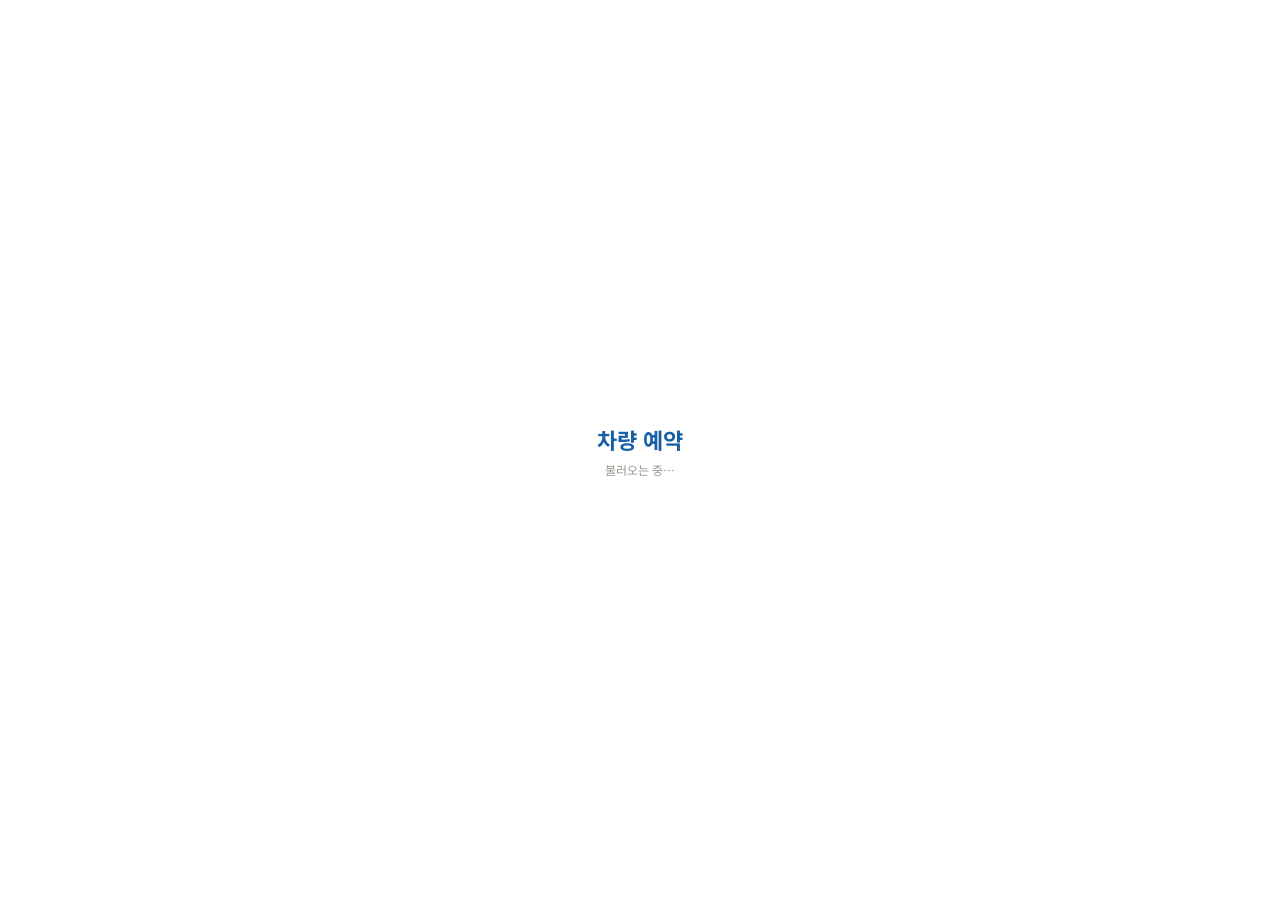
==== car/index.html @ f29a1801 "Update index.html" ====
<!DOCTYPE html>
<html lang="ko">
<head>
<meta charset="UTF-8">
<meta name="viewport" content="width=device-width, initial-scale=1.0, viewport-fit=cover">
<title>차량 예약</title>
<link rel="icon" href="../icon.svg">
<link rel="manifest" href="manifest.json">
<meta name="theme-color" content="#185FA5">
<meta name="mobile-web-app-capable" content="yes">
<meta name="apple-mobile-web-app-capable" content="yes">
<meta name="apple-mobile-web-app-status-bar-style" content="default">
<meta name="apple-mobile-web-app-title" content="차량예약">
<link rel="preconnect" href="https://fonts.googleapis.com">
<link href="https://fonts.googleapis.com/css2?family=Noto+Sans+KR:wght@400;500;600;700&display=swap" rel="stylesheet">
<style>
*,*::before,*::after{box-sizing:border-box;margin:0;padding:0;}
html{-webkit-text-size-adjust:100%;}
body{font-family:'Noto Sans KR',sans-serif;background:#F4F3EF;color:#1a1a18;font-size:14px;min-height:100vh;}
button{font-family:inherit;font-size:inherit;color:inherit;background:none;border:none;cursor:pointer;text-align:left;}
input{font-family:inherit;font-size:15px;}
#app{max-width:560px;margin:0 auto;}

/* 상단 */
.top{position:sticky;top:0;z-index:20;display:flex;align-items:center;gap:6px;padding:12px 14px;padding-top:calc(12px + env(safe-area-inset-top));background:rgba(244,243,239,.94);backdrop-filter:blur(8px);-webkit-backdrop-filter:blur(8px);border-bottom:.5px solid #E2E0DA;}
.back{font-size:13px;color:#185FA5;text-decoration:none;padding:6px 4px;white-space:nowrap;}
.ttl{flex:1;min-width:0;}
.ttl.c{text-align:center;}
.t1{font-size:16px;font-weight:700;}
.t2{font-size:11px;color:#8A877F;margin-top:1px;white-space:nowrap;overflow:hidden;text-overflow:ellipsis;}
.icon{width:38px;height:38px;border-radius:10px;display:flex;align-items:center;justify-content:center;color:#55524B;}
.icon:active{background:#E8E6E0;}

.pad{padding:14px 14px 0;}
.sec{display:flex;align-items:center;justify-content:space-between;gap:8px;font-size:13px;font-weight:600;color:#3D3B36;margin:4px 2px 8px;}
.sec span{font-weight:400;font-size:11px;color:#8A877F;}
.sec.sp{margin-top:20px;}
.card{background:#fff;border-radius:14px;border:.5px solid #E2E0DA;overflow:hidden;}

/* 현재 상태 */
.stats{display:grid;grid-template-columns:1fr 1fr;gap:10px;}
.stat{display:flex;flex-direction:column;gap:3px;background:#fff;border:.5px solid #E2E0DA;border-radius:14px;padding:13px 13px 12px;min-height:110px;}
.stat .row{display:flex;align-items:center;gap:6px;font-size:13px;}
.dot{display:inline-block;width:9px;height:9px;border-radius:50%;flex-shrink:0;}
.dot.lg{width:12px;height:12px;}
.plate{font-size:11px;color:#8A877F;}
.state{font-size:16px;font-weight:700;margin-top:auto;}
.stat.free .state{color:#3B6D11;}
.stat.busy .state{color:#A32D2D;}
.stat.busy{background:#FDF6F5;}
.sub{font-size:11px;color:#6E6B64;line-height:1.4;}
.stat:active{transform:scale(.98);}
.notice{margin-top:10px;font-size:12px;color:#55524B;background:#ECEAE4;border-radius:10px;padding:9px 12px;line-height:1.5;}

/* 주간 타임라인 */
.wk{display:flex;align-items:center;gap:4px;font-size:13px;font-weight:600;color:#3D3B36 !important;}
.nav{width:30px;height:30px;border-radius:8px;font-size:18px;line-height:1;display:inline-flex;align-items:center;justify-content:center;color:#55524B;}
.nav:active{background:#E8E6E0;}
.legend{display:flex;align-items:center;gap:4px;font-size:11px;color:#6E6B64 !important;font-weight:400;}
.legend i{display:inline-block;width:10px;height:10px;border-radius:3px;margin-left:6px;}
.legend i.hatch{background:repeating-linear-gradient(135deg,#9A968E 0 3px,#D9D6CF 3px 6px);}
.legend.m{flex-wrap:wrap;margin:8px 2px 0;}
.legend.m span{width:100%;margin-top:3px;color:#9A968E;font-size:10px;}
.tl{padding:2px 0 0;}
.tl-axis{display:grid;grid-template-columns:44px 1fr;padding:6px 12px 4px 0;}
.tl-axis>div{position:relative;height:14px;}
.tl-axis>div span{position:absolute;transform:translateX(-50%);font-size:10px;color:#9A968E;white-space:nowrap;}
.tl-row{display:grid;grid-template-columns:44px 1fr;align-items:stretch;padding:0 12px 0 0;border-top:.5px solid #F0EEE9;cursor:pointer;}
.tl-row.today{background:#F3F8FD;box-shadow:inset 3px 0 0 #185FA5;}
.tl-day{display:flex;align-items:center;justify-content:center;gap:3px;font-size:12px;color:#3D3B36;}
.tl-day b{font-weight:500;color:#8A877F;font-size:11px;}
.tl-day.red,.tl-day.red b{color:#B54040;}
.tl-row.today .tl-day span{color:#185FA5;font-weight:700;}
.tl-track{position:relative;height:46px;}
.tl-line{position:absolute;top:0;bottom:0;width:0;border-left:1px dashed #E8E6E0;pointer-events:none;}
.bar{position:absolute;height:16px;border-radius:5px;color:#fff;font-size:10px;font-weight:600;padding:0 5px;overflow:hidden;white-space:nowrap;text-overflow:ellipsis;line-height:16px;text-align:left;}
.bar.maint{background:repeating-linear-gradient(135deg,#9A968E 0 3px,#B9B5AD 3px 6px);}
.bar.mine{box-shadow:inset 0 0 0 1.5px rgba(255,255,255,.9);}

/* 내 예약 */
.mine-row{display:flex;align-items:center;gap:12px;width:100%;padding:11px 14px;border-top:.5px solid #F0EEE9;}
.mine-row:first-child{border-top:none;}
.md{display:flex;flex-direction:column;align-items:center;width:30px;line-height:1.15;}
.md small{font-size:10px;color:#8A877F;}
.md b{font-size:18px;}
.mt{flex:1;display:flex;flex-direction:column;min-width:0;}
.mt b{font-size:13px;}
.mt small{font-size:11px;color:#6E6B64;white-space:nowrap;overflow:hidden;text-overflow:ellipsis;}
.chev{color:#BDBAB2;font-size:18px;}

.fab{position:fixed;right:max(16px,calc(50% - 264px));bottom:calc(18px + env(safe-area-inset-bottom));z-index:30;display:flex;align-items:center;gap:6px;background:#185FA5;color:#fff;font-weight:600;font-size:15px;padding:14px 20px;border-radius:99px;box-shadow:0 6px 18px rgba(24,95,165,.35);}
.fab:active{transform:scale(.97);}

/* 월간 */
.mhead{display:flex;align-items:center;justify-content:center;gap:14px;margin-bottom:8px;font-size:15px;}
.mgrid{display:grid;grid-template-columns:repeat(7,1fr);gap:3px;}
.mgrid.dow span{text-align:center;font-size:11px;color:#8A877F;padding:4px 0;}
.mgrid .red{color:#B54040;}
.mcell{background:#fff;border-radius:9px;border:.5px solid #E8E6E0;min-height:54px;padding:5px 4px 6px;display:flex;flex-direction:column;gap:3px;}
.mcell.past{opacity:.55;}
.mcell.today{border-color:#185FA5;}
.mcell.sel{background:#E6F1FB;border-color:#185FA5;box-shadow:0 0 0 1px #185FA5 inset;}
.mn{font-size:12px;font-weight:500;margin-bottom:auto;padding-left:2px;}
.mcell.today .mn{color:#185FA5;font-weight:700;}
.mb{display:block;height:5px;border-radius:3px;}
.drow{display:flex;align-items:center;gap:10px;width:100%;padding:11px 14px;border-top:.5px solid #F0EEE9;}
.drow:first-child{border-top:none;}
.drow>i{width:4px;align-self:stretch;border-radius:2px;flex-shrink:0;}
.drow>span{flex:1;display:flex;flex-direction:column;min-width:0;}
.drow b{font-size:13px;}
.drow b.ok{color:#3B6D11;font-weight:500;}
.drow small{font-size:11px;color:#6E6B64;}
.mini{font-size:12px;font-weight:600;color:#185FA5;background:#E6F1FB;padding:6px 12px;border-radius:99px;}

/* 상세 창 */
.ov{display:none;position:fixed;inset:0;z-index:50;background:rgba(20,20,18,.38);align-items:flex-end;justify-content:center;}
.ov.on{display:flex;}
.sheet{width:100%;max-width:560px;background:#fff;border-radius:18px 18px 0 0;padding:8px 18px calc(20px + env(safe-area-inset-bottom));animation:up .22s ease;}
@keyframes up{from{transform:translateY(40px);opacity:.4}to{transform:none;opacity:1}}
.grip{width:38px;height:4px;border-radius:2px;background:#DDDAD3;margin:0 auto 12px;}
.sh-h{display:flex;align-items:center;gap:8px;font-size:16px;margin-bottom:12px;}
.tag{font-size:11px;font-weight:600;background:#ECEAE4;color:#55524B;padding:2px 8px;border-radius:99px;}
.x{margin-left:auto;width:34px;height:34px;border-radius:50%;display:flex;align-items:center;justify-content:center;background:#F2F1ED;}
dl{display:grid;grid-template-columns:64px 1fr;gap:9px 10px;font-size:14px;margin-bottom:16px;}
dt{color:#8A877F;font-size:12px;padding-top:2px;}
dd{line-height:1.45;word-break:keep-all;}
.warn{font-size:12px;color:#8A4B08;background:#FBEBD6;border-radius:9px;padding:8px 11px;margin-bottom:10px;}
.btns{display:grid;grid-template-columns:1fr 1fr;gap:8px;}
.b{display:flex;align-items:center;justify-content:center;gap:6px;padding:14px;border-radius:12px;font-weight:600;font-size:15px;text-decoration:none;text-align:center;}
.b.ghost{background:#F2F1ED;color:#1a1a18;}
.b.danger{background:#FCEBEB;color:#A32D2D;}
.b.call{background:#EAF3DE;color:#3B6D11;width:100%;flex-wrap:wrap;}
.b.call small{font-weight:400;font-size:12px;opacity:.8;}
.b.primary{background:#185FA5;color:#fff;width:100%;}
.b.primary:disabled{background:#B9C8D8;cursor:default;}
.hint{font-size:11px;color:#9A968E;margin-top:8px;text-align:center;line-height:1.5;}

/* 예약 입력 */
.full{display:none;position:fixed;inset:0;z-index:40;background:#F4F3EF;overflow-y:auto;-webkit-overflow-scrolling:touch;}
.full.on{display:block;}
.full>.top,.full>main,.full>.foot{max-width:560px;margin-left:auto;margin-right:auto;}
.form .lbl{display:block;font-size:12px;font-weight:600;color:#55524B;margin:18px 2px 7px;}
.form .lbl span{font-weight:400;color:#9A968E;margin-left:4px;}
.form .daterow+.lbl{margin-top:6px;font-weight:400;color:#185FA5;}
.form input[type=text],.form input[type=date],.form input[type=time]{width:100%;padding:12px;border:.5px solid #D4D1CA;border-radius:11px;background:#fff;color:#1a1a18;min-height:46px;}
.form input:focus{outline:2px solid #185FA5;outline-offset:-1px;}
.daterow{display:flex;gap:6px;align-items:center;}
.daterow input{flex:1;min-width:0;}
.chip{padding:9px 13px;border-radius:99px;background:#fff;border:.5px solid #D4D1CA;font-size:13px;white-space:nowrap;}
.chip.on{background:#185FA5;border-color:#185FA5;color:#fff;font-weight:600;}
.slots{display:grid;grid-template-columns:repeat(3,1fr);gap:8px;}
.slot{display:flex;flex-direction:column;align-items:center;gap:1px;padding:11px 4px;background:#fff;border:.5px solid #D4D1CA;border-radius:12px;}
.slot b{font-size:15px;}
.slot small{font-size:11px;color:#8A877F;}
.slot.on{border-color:#185FA5;background:#E6F1FB;box-shadow:0 0 0 1px #185FA5 inset;}
.slot.on small{color:#185FA5;}
.times{display:flex;align-items:flex-end;gap:8px;margin-top:10px;}
.times label{flex:1;display:flex;flex-direction:column;gap:4px;font-size:11px;color:#8A877F;}
.times>span{padding-bottom:13px;color:#9A968E;}
.err{font-size:12px;color:#A32D2D;margin:8px 2px 0;}
.carpick{display:flex;align-items:center;gap:11px;width:100%;padding:13px 14px;background:#fff;border:.5px solid #D4D1CA;border-radius:13px;margin-bottom:8px;}
.carpick.on{border-color:#185FA5;box-shadow:0 0 0 1px #185FA5 inset;background:#F3F8FD;}
.carpick.no{background:#F2F1ED;cursor:not-allowed;}
.carpick.no b{color:#9A968E;}
.cp{flex:1;display:flex;flex-direction:column;min-width:0;}
.cp b{font-size:14px;}
.cp small{font-size:11px;color:#3B6D11;}
.cp small.bad{color:#A32D2D;}
.tagr{font-size:11px;font-weight:600;color:#185FA5;white-space:nowrap;}
.carpick.no .tagr{color:#9A968E;}
.chips{display:flex;flex-wrap:wrap;gap:6px;margin-bottom:8px;}
.adm{margin-top:22px;border:1px dashed #C9C5BC;border-radius:13px;padding:12px 14px;background:#FAF9F6;}
.admt{font-size:10px;font-weight:600;color:#8A877F;letter-spacing:.02em;margin-bottom:6px;}
.chk{display:flex;align-items:center;gap:8px;font-size:14px;font-weight:500;}
.chk input{width:20px;height:20px;accent-color:#185FA5;}
.adm .hint{text-align:left;}
.foot{position:fixed;left:0;right:0;bottom:0;z-index:41;background:#fff;border-top:.5px solid #E2E0DA;padding:10px 14px calc(12px + env(safe-area-inset-bottom));}
.sum{font-size:12px;color:#55524B;text-align:center;margin-bottom:8px;min-height:16px;line-height:1.4;}

/* 단계형 입력 (운영지원 등록과 같은 흐름) */
.step{animation:stepIn .25s ease;}
@keyframes stepIn{from{opacity:0;transform:translateY(6px)}to{opacity:1;transform:none}}
.two{display:grid;grid-template-columns:1fr 1fr;gap:10px;}
.two .lbl{display:flex;align-items:center;min-height:22px;white-space:nowrap;}
.lnk{font-size:11px;color:#185FA5;font-weight:500;margin-left:6px;padding:2px 0;}
.lbl-sub{font-size:12px;color:#185FA5;margin:6px 2px 0;}
.form textarea{width:100%;min-height:76px;padding:12px;border:.5px solid #D4D1CA;border-radius:11px;background:#fff;font-family:inherit;font-size:15px;resize:vertical;}
.form .adm.chk{display:flex;align-items:center;gap:8px;margin:4px 0 0;padding:10px 12px;border:1px dashed #C9C5BC;border-radius:11px;background:#FAF9F6;font-size:13px;}
.form .adm.chk small{margin-left:auto;font-size:10px;color:#9A968E;}
.sug-i.direct span{color:#185FA5;}

/* 행선지 추천 */
.dest{position:relative;}
.dest input{padding-right:42px !important;}
.dest-x{position:absolute;right:6px;top:50%;transform:translateY(-50%);width:32px;height:32px;border-radius:50%;display:flex;align-items:center;justify-content:center;color:#8A877F;}
.ss-dropdown{display:none;position:absolute;top:calc(100% + 4px);left:0;right:0;z-index:5;background:#fff;border:.5px solid #ccc;border-radius:10px;max-height:300px;overflow-y:auto;-webkit-overflow-scrolling:touch;box-shadow:0 6px 20px rgba(0,0,0,.12);}
.ss-dropdown.open{display:block;}
.ss-option{display:flex;align-items:center;justify-content:space-between;gap:8px;width:100%;padding:11px 14px;font-size:14px;border-bottom:.5px solid #F2F1ED;}
.ss-option:last-child{border-bottom:none;}
.ss-option:active,.ss-option:hover{background:#F0F0EE;}
.ss-option span{min-width:0;overflow:hidden;text-overflow:ellipsis;white-space:nowrap;}
.ss-option small{font-size:10px;color:#9A968E;flex-shrink:0;}
.ss-option.direct span{color:#185FA5;font-weight:500;}
.ss-none{padding:11px 14px;font-size:13px;color:#aaa;}

/* 토스트 */
#toast{position:fixed;left:50%;top:calc(70px + env(safe-area-inset-top));transform:translate(-50%,-20px);z-index:100;background:#1a1a18;color:#fff;font-size:13px;padding:11px 16px;border-radius:12px;max-width:calc(100% - 32px);width:max-content;line-height:1.45;opacity:0;pointer-events:none;transition:all .25s;}
#toast.on{opacity:1;transform:translate(-50%,0);}

/* 로그인 */
#login{display:none;position:fixed;inset:0;z-index:90;background:#F4F3EF;align-items:center;justify-content:center;padding:20px;}
.lg-box{width:100%;max-width:340px;background:#fff;border-radius:18px;padding:28px 22px;border:.5px solid #E2E0DA;}
.lg-logo{font-size:22px;font-weight:700;color:#185FA5;}
.lg-sub{font-size:12px;color:#8A877F;margin:2px 0 22px;}
.lg-box label{display:block;font-size:12px;color:#55524B;font-weight:500;margin-bottom:5px;}
.lg-box input{width:100%;padding:12px;border:.5px solid #D4D1CA;border-radius:10px;margin-bottom:12px;}
.lg-btn{display:block;width:100%;padding:13px;border-radius:11px;background:#185FA5;color:#fff;font-weight:600;font-size:15px;text-align:center;margin-top:4px;}
.lg-btn.ghost{background:#F2F1ED;color:#1a1a18;margin-top:10px;font-size:13px;padding:10px;}
#lg-hello{font-size:13px;color:#185FA5;margin-bottom:14px;line-height:1.5;}
#lg-err{display:none;font-size:12px;color:#A32D2D;background:#FCEBEB;padding:9px 12px;border-radius:9px;margin-top:12px;line-height:1.5;}

#splash{position:fixed;inset:0;z-index:99;background:#fff;display:flex;flex-direction:column;align-items:center;justify-content:center;gap:6px;}
#splash b{font-size:22px;color:#185FA5;}
#splash span{font-size:12px;color:#9A968E;}
</style>
</head>
<body>

<div id="splash"><b>차량 예약</b><span>불러오는 중…</span></div>

<div id="login">
  <div class="lg-box">
    <div class="lg-logo">차량 예약</div>
    <div class="lg-sub">온정F&amp;B · FS 앱과 같은 번호·비밀번호로 로그인</div>
    <div id="lg-phone-step">
      <label for="lg-phone">휴대폰 번호</label>
      <input type="tel" id="lg-phone" placeholder="01012345678" maxlength="13" inputmode="numeric" onkeydown="if(event.key==='Enter')lgPhone()">
      <button class="lg-btn" onclick="lgPhone()">다음</button>
    </div>
    <div id="lg-pw-step" style="display:none">
      <div id="lg-hello"></div>
      <label for="lg-pw">비밀번호</label>
      <input type="password" id="lg-pw" placeholder="6자 이상" onkeydown="if(event.key==='Enter')lgSubmit()">
      <div id="lg-pw2-wrap" style="display:none">
        <label for="lg-pw2">비밀번호 확인</label>
        <input type="password" id="lg-pw2" placeholder="한 번 더 입력" onkeydown="if(event.key==='Enter')lgSubmit()">
      </div>
      <button class="lg-btn" id="lg-submit" onclick="lgSubmit()">로그인</button>
      <button class="lg-btn ghost" onclick="lgBack()">번호 다시 입력</button>
    </div>
    <div id="lg-err"></div>
  </div>
</div>

<div id="app"></div>
<div id="sheet" class="ov"></div>
<div id="form" class="full"></div>
<div id="toast" role="status" aria-live="polite"></div>

<script type="module" src="./car.js?v=20261012f"></script>
</body>
</html>
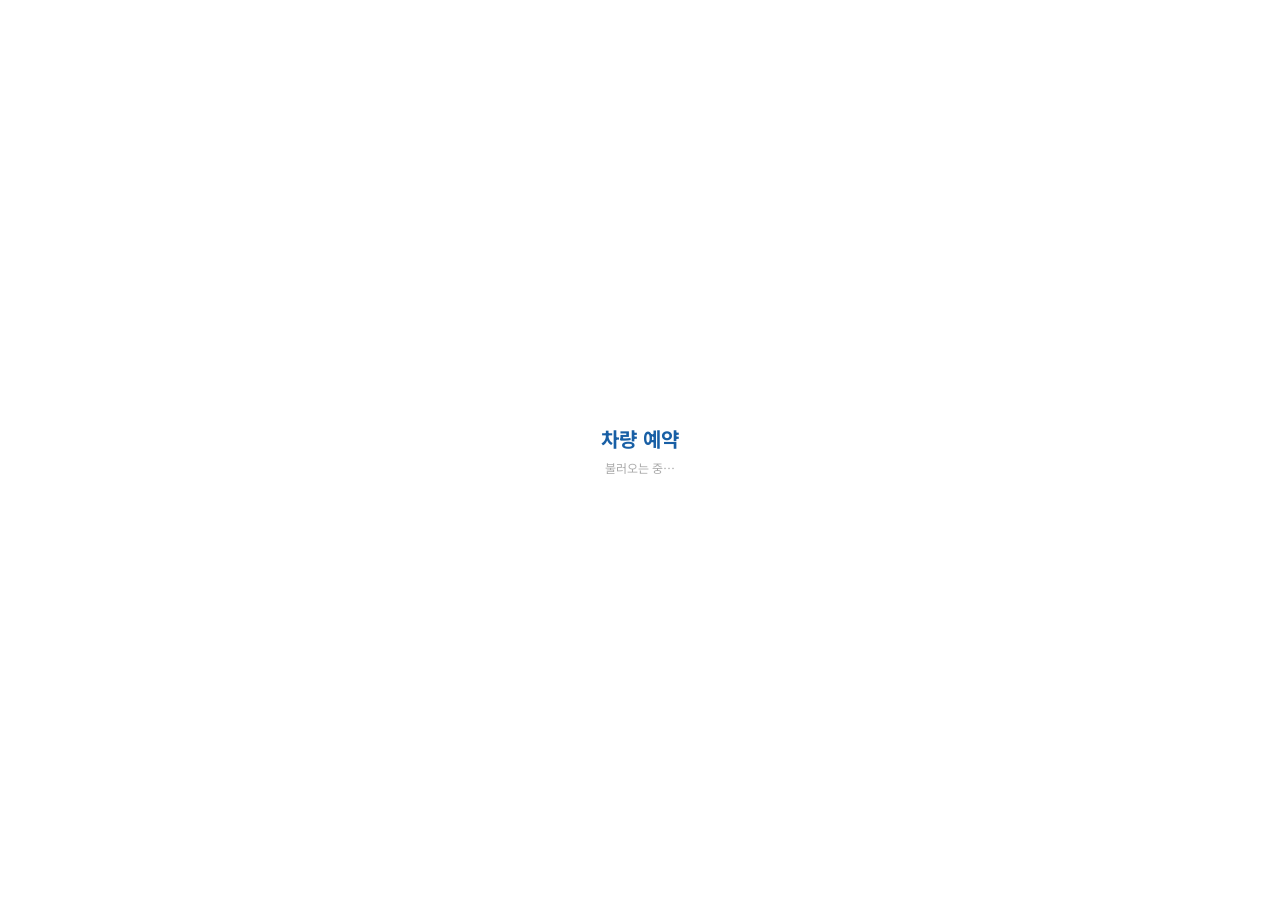
==== commit a7688ba9: "Add files via upload" ====
--- a/car/index.html
+++ b/car/index.html
@@ -13,215 +13,178 @@
 <meta name="apple-mobile-web-app-title" content="차량예약">
 <link rel="preconnect" href="https://fonts.googleapis.com">
 <link href="https://fonts.googleapis.com/css2?family=Noto+Sans+KR:wght@400;500;600;700&display=swap" rel="stylesheet">
+<link rel="stylesheet" href="https://cdn.jsdelivr.net/npm/@tabler/icons-webfont@3.19.0/dist/tabler-icons.min.css">
 <style>
+/* ── FS 사업장 관리 앱과 같은 기본 모양 ── */
+html{overflow-y:scroll;}
 *,*::before,*::after{box-sizing:border-box;margin:0;padding:0;}
-html{-webkit-text-size-adjust:100%;}
-body{font-family:'Noto Sans KR',sans-serif;background:#F4F3EF;color:#1a1a18;font-size:14px;min-height:100vh;}
-button{font-family:inherit;font-size:inherit;color:inherit;background:none;border:none;cursor:pointer;text-align:left;}
-input{font-family:inherit;font-size:15px;}
-#app{max-width:560px;margin:0 auto;}
-
-/* 상단 */
-.top{position:sticky;top:0;z-index:20;display:flex;align-items:center;gap:6px;padding:12px 14px;padding-top:calc(12px + env(safe-area-inset-top));background:rgba(244,243,239,.94);backdrop-filter:blur(8px);-webkit-backdrop-filter:blur(8px);border-bottom:.5px solid #E2E0DA;}
-.back{font-size:13px;color:#185FA5;text-decoration:none;padding:6px 4px;white-space:nowrap;}
-.ttl{flex:1;min-width:0;}
-.ttl.c{text-align:center;}
-.t1{font-size:16px;font-weight:700;}
-.t2{font-size:11px;color:#8A877F;margin-top:1px;white-space:nowrap;overflow:hidden;text-overflow:ellipsis;}
-.icon{width:38px;height:38px;border-radius:10px;display:flex;align-items:center;justify-content:center;color:#55524B;}
-.icon:active{background:#E8E6E0;}
-
-.pad{padding:14px 14px 0;}
-.sec{display:flex;align-items:center;justify-content:space-between;gap:8px;font-size:13px;font-weight:600;color:#3D3B36;margin:4px 2px 8px;}
-.sec span{font-weight:400;font-size:11px;color:#8A877F;}
-.sec.sp{margin-top:20px;}
-.card{background:#fff;border-radius:14px;border:.5px solid #E2E0DA;overflow:hidden;}
-
-/* 현재 상태 */
-.stats{display:grid;grid-template-columns:1fr 1fr;gap:10px;}
-.stat{display:flex;flex-direction:column;gap:3px;background:#fff;border:.5px solid #E2E0DA;border-radius:14px;padding:13px 13px 12px;min-height:110px;}
-.stat .row{display:flex;align-items:center;gap:6px;font-size:13px;}
-.dot{display:inline-block;width:9px;height:9px;border-radius:50%;flex-shrink:0;}
-.dot.lg{width:12px;height:12px;}
-.plate{font-size:11px;color:#8A877F;}
-.state{font-size:16px;font-weight:700;margin-top:auto;}
-.stat.free .state{color:#3B6D11;}
-.stat.busy .state{color:#A32D2D;}
-.stat.busy{background:#FDF6F5;}
-.sub{font-size:11px;color:#6E6B64;line-height:1.4;}
-.stat:active{transform:scale(.98);}
-.notice{margin-top:10px;font-size:12px;color:#55524B;background:#ECEAE4;border-radius:10px;padding:9px 12px;line-height:1.5;}
-
-/* 주간 타임라인 */
-.wk{display:flex;align-items:center;gap:4px;font-size:13px;font-weight:600;color:#3D3B36 !important;}
-.nav{width:30px;height:30px;border-radius:8px;font-size:18px;line-height:1;display:inline-flex;align-items:center;justify-content:center;color:#55524B;}
-.nav:active{background:#E8E6E0;}
-.legend{display:flex;align-items:center;gap:4px;font-size:11px;color:#6E6B64 !important;font-weight:400;}
-.legend i{display:inline-block;width:10px;height:10px;border-radius:3px;margin-left:6px;}
-.legend i.hatch{background:repeating-linear-gradient(135deg,#9A968E 0 3px,#D9D6CF 3px 6px);}
-.legend.m{flex-wrap:wrap;margin:8px 2px 0;}
-.legend.m span{width:100%;margin-top:3px;color:#9A968E;font-size:10px;}
-.tl{padding:2px 0 0;}
-.tl-axis{display:grid;grid-template-columns:44px 1fr;padding:6px 12px 4px 0;}
-.tl-axis>div{position:relative;height:14px;}
-.tl-axis>div span{position:absolute;transform:translateX(-50%);font-size:10px;color:#9A968E;white-space:nowrap;}
-.tl-row{display:grid;grid-template-columns:44px 1fr;align-items:stretch;padding:0 12px 0 0;border-top:.5px solid #F0EEE9;cursor:pointer;}
-.tl-row.today{background:#F3F8FD;box-shadow:inset 3px 0 0 #185FA5;}
-.tl-day{display:flex;align-items:center;justify-content:center;gap:3px;font-size:12px;color:#3D3B36;}
-.tl-day b{font-weight:500;color:#8A877F;font-size:11px;}
-.tl-day.red,.tl-day.red b{color:#B54040;}
-.tl-row.today .tl-day span{color:#185FA5;font-weight:700;}
-.tl-track{position:relative;height:46px;}
-.tl-line{position:absolute;top:0;bottom:0;width:0;border-left:1px dashed #E8E6E0;pointer-events:none;}
-.bar{position:absolute;height:16px;border-radius:5px;color:#fff;font-size:10px;font-weight:600;padding:0 5px;overflow:hidden;white-space:nowrap;text-overflow:ellipsis;line-height:16px;text-align:left;}
-.bar.maint{background:repeating-linear-gradient(135deg,#9A968E 0 3px,#B9B5AD 3px 6px);}
-.bar.mine{box-shadow:inset 0 0 0 1.5px rgba(255,255,255,.9);}
+body{font-family:'Noto Sans KR',sans-serif;background:#f0f0ee;color:#1a1a18;min-height:100vh;font-size:14px;}
+a{color:inherit;text-decoration:none;}
+input,textarea,button{font-family:inherit;}
+#app{max-width:1280px;margin:0 auto;min-height:100vh;}
+
+.top-bar{height:52px;background:#fff;border-bottom:.5px solid #e8e8e4;display:flex;align-items:center;padding:0 18px;gap:10px;position:sticky;top:0;z-index:200;}
+.back-btn{display:flex;align-items:center;gap:5px;font-size:13px;color:#185FA5;white-space:nowrap;}
+.top-bar h2{font-size:15px;font-weight:600;flex:1;overflow:hidden;text-overflow:ellipsis;white-space:nowrap;}
+.top-actions{display:flex;gap:7px;flex-shrink:0;}
+.page-body{padding:20px 24px 60px;}
+
+.btn{display:inline-flex;align-items:center;justify-content:center;gap:5px;padding:7px 13px;border-radius:8px;border:.5px solid #ccc;background:#fff;font-size:13px;cursor:pointer;white-space:nowrap;color:#1a1a18;}
+.btn:hover{background:#f5f5f3;}
+.btn.primary{background:#185FA5;color:#fff;border-color:#185FA5;}
+.btn.primary:hover{background:#0C447C;}
+.btn.primary:disabled{background:#B5C9DD;border-color:#B5C9DD;cursor:default;}
+.btn.danger{background:#FCEBEB;color:#A32D2D;border-color:#F7C1C1;}
+.btn.sm{padding:4px 9px;font-size:12px;}
+.btn.full{width:100%;margin-top:12px;padding:10px;}
+.badge-cat{font-size:11px;font-weight:500;padding:2px 8px;border-radius:99px;background:#f0f0ec;color:#555;white-space:nowrap;flex-shrink:0;}
+.card-title{font-size:13px;font-weight:600;margin:18px 0 8px;}
+.empty-state{text-align:center;padding:28px;color:#aaa;font-size:13px;}
+.hint{font-size:11px;color:#999;margin-top:8px;text-align:center;}
+.hint.l{text-align:left;margin-top:0;}
+.notice{font-size:12px;color:#555;background:#fff;border:.5px solid #e8e8e4;border-radius:10px;padding:8px 12px;margin-bottom:12px;}
+
+/* 차량 상태 */
+.car-stats{display:grid;grid-template-columns:repeat(3,1fr);gap:10px;margin-bottom:16px;}
+.car-stat{background:#fff;border:.5px solid #e8e8e4;border-radius:12px;padding:11px 13px;cursor:pointer;transition:box-shadow .1s;}
+.car-stat:hover{box-shadow:0 2px 8px rgba(0,0,0,.08);}
+.cs-name{display:flex;align-items:center;gap:6px;font-size:12px;font-weight:600;white-space:nowrap;overflow:hidden;text-overflow:ellipsis;}
+.cs-name small{font-weight:400;color:#999;}
+.cs-dot{display:inline-block;width:8px;height:8px;border-radius:50%;flex-shrink:0;}
+.cs-state{font-size:16px;font-weight:700;margin-top:4px;}
+.car-stat.free .cs-state{color:#3B6D11;}
+.car-stat.busy .cs-state{color:#A32D2D;}
+.cs-sub{font-size:11px;color:#888;margin-top:1px;white-space:nowrap;overflow:hidden;text-overflow:ellipsis;}
+
+/* 월간 달력 (운영지원과 동일) */
+.cal-toolbar{display:flex;align-items:center;gap:8px;margin-bottom:12px;flex-wrap:wrap;}
+.cal-toolbar-title{font-size:15px;font-weight:600;white-space:nowrap;}
+.cal-legend{margin-left:auto;display:flex;gap:10px;font-size:11px;color:#666;}
+.cal-legend span{display:flex;align-items:center;gap:4px;}
+.cal-legend i{display:inline-block;width:12px;height:10px;border-radius:3px;border:1px solid;}
+.cal-scroll{overflow-x:auto;-webkit-overflow-scrolling:touch;}
+.cal-grid{display:grid;grid-template-columns:repeat(7,1fr);gap:1px;background:#e8e8e4;border-radius:10px;overflow:hidden;min-width:900px;}
+.cal-header{background:#f5f5f3;text-align:center;font-size:12px;font-weight:500;color:#888;padding:8px 0;}
+.cal-day{background:#fff;min-height:96px;padding:4px 3px;cursor:pointer;}
+.cal-day:hover{background:#fafaf8;}
+.cal-day.empty{background:#fafaf8;cursor:default;}
+.cal-day.holiday{background:#FDF2F2;}
+.cal-day.sat{background:#F2F7FD;}
+.cal-day.today{background:#F0F7FE;box-shadow:inset 0 0 0 2px #185FA5;border-radius:4px;}
+.cal-day.today .cal-num{background:#185FA5;color:#fff !important;border-radius:50%;width:22px;height:22px;font-weight:700;box-shadow:0 0 0 3px rgba(24,95,165,.18);}
+.cal-num{font-size:11px;font-weight:500;margin-bottom:2px;width:20px;height:20px;display:flex;align-items:center;justify-content:center;}
+.cal-hol{font-size:8px;color:#E24B4A;font-weight:500;white-space:nowrap;overflow:hidden;text-overflow:ellipsis;padding:0 2px;margin:-2px 0 1px;}
+.cal-event{display:flex;align-items:center;justify-content:space-between;gap:2px;font-size:9px;padding:1px 4px;border-radius:3px;margin-bottom:1px;line-height:1.5;font-weight:500;cursor:pointer;}
+.cal-event:hover{filter:brightness(.96);}
+.ev-t{overflow:hidden;text-overflow:ellipsis;white-space:nowrap;flex:1;}
+.ev-c{font-size:8px;opacity:.65;flex-shrink:0;white-space:nowrap;}
+.cal-more{font-size:9px;color:#aaa;padding:1px 3px;}
+.cal-more:hover{color:#185FA5;}
 
 /* 내 예약 */
-.mine-row{display:flex;align-items:center;gap:12px;width:100%;padding:11px 14px;border-top:.5px solid #F0EEE9;}
-.mine-row:first-child{border-top:none;}
-.md{display:flex;flex-direction:column;align-items:center;width:30px;line-height:1.15;}
-.md small{font-size:10px;color:#8A877F;}
-.md b{font-size:18px;}
-.mt{flex:1;display:flex;flex-direction:column;min-width:0;}
-.mt b{font-size:13px;}
-.mt small{font-size:11px;color:#6E6B64;white-space:nowrap;overflow:hidden;text-overflow:ellipsis;}
-.chev{color:#BDBAB2;font-size:18px;}
-
-.fab{position:fixed;right:max(16px,calc(50% - 264px));bottom:calc(18px + env(safe-area-inset-bottom));z-index:30;display:flex;align-items:center;gap:6px;background:#185FA5;color:#fff;font-weight:600;font-size:15px;padding:14px 20px;border-radius:99px;box-shadow:0 6px 18px rgba(24,95,165,.35);}
-.fab:active{transform:scale(.97);}
-
-/* 월간 */
-.mhead{display:flex;align-items:center;justify-content:center;gap:14px;margin-bottom:8px;font-size:15px;}
-.mgrid{display:grid;grid-template-columns:repeat(7,1fr);gap:3px;}
-.mgrid.dow span{text-align:center;font-size:11px;color:#8A877F;padding:4px 0;}
-.mgrid .red{color:#B54040;}
-.mcell{background:#fff;border-radius:9px;border:.5px solid #E8E6E0;min-height:54px;padding:5px 4px 6px;display:flex;flex-direction:column;gap:3px;}
-.mcell.past{opacity:.55;}
-.mcell.today{border-color:#185FA5;}
-.mcell.sel{background:#E6F1FB;border-color:#185FA5;box-shadow:0 0 0 1px #185FA5 inset;}
-.mn{font-size:12px;font-weight:500;margin-bottom:auto;padding-left:2px;}
-.mcell.today .mn{color:#185FA5;font-weight:700;}
-.mb{display:block;height:5px;border-radius:3px;}
-.drow{display:flex;align-items:center;gap:10px;width:100%;padding:11px 14px;border-top:.5px solid #F0EEE9;}
-.drow:first-child{border-top:none;}
-.drow>i{width:4px;align-self:stretch;border-radius:2px;flex-shrink:0;}
-.drow>span{flex:1;display:flex;flex-direction:column;min-width:0;}
-.drow b{font-size:13px;}
-.drow b.ok{color:#3B6D11;font-weight:500;}
-.drow small{font-size:11px;color:#6E6B64;}
-.mini{font-size:12px;font-weight:600;color:#185FA5;background:#E6F1FB;padding:6px 12px;border-radius:99px;}
-
-/* 상세 창 */
-.ov{display:none;position:fixed;inset:0;z-index:50;background:rgba(20,20,18,.38);align-items:flex-end;justify-content:center;}
-.ov.on{display:flex;}
-.sheet{width:100%;max-width:560px;background:#fff;border-radius:18px 18px 0 0;padding:8px 18px calc(20px + env(safe-area-inset-bottom));animation:up .22s ease;}
-@keyframes up{from{transform:translateY(40px);opacity:.4}to{transform:none;opacity:1}}
-.grip{width:38px;height:4px;border-radius:2px;background:#DDDAD3;margin:0 auto 12px;}
-.sh-h{display:flex;align-items:center;gap:8px;font-size:16px;margin-bottom:12px;}
-.tag{font-size:11px;font-weight:600;background:#ECEAE4;color:#55524B;padding:2px 8px;border-radius:99px;}
-.x{margin-left:auto;width:34px;height:34px;border-radius:50%;display:flex;align-items:center;justify-content:center;background:#F2F1ED;}
-dl{display:grid;grid-template-columns:64px 1fr;gap:9px 10px;font-size:14px;margin-bottom:16px;}
-dt{color:#8A877F;font-size:12px;padding-top:2px;}
-dd{line-height:1.45;word-break:keep-all;}
-.warn{font-size:12px;color:#8A4B08;background:#FBEBD6;border-radius:9px;padding:8px 11px;margin-bottom:10px;}
-.btns{display:grid;grid-template-columns:1fr 1fr;gap:8px;}
-.b{display:flex;align-items:center;justify-content:center;gap:6px;padding:14px;border-radius:12px;font-weight:600;font-size:15px;text-decoration:none;text-align:center;}
-.b.ghost{background:#F2F1ED;color:#1a1a18;}
-.b.danger{background:#FCEBEB;color:#A32D2D;}
-.b.call{background:#EAF3DE;color:#3B6D11;width:100%;flex-wrap:wrap;}
-.b.call small{font-weight:400;font-size:12px;opacity:.8;}
-.b.primary{background:#185FA5;color:#fff;width:100%;}
-.b.primary:disabled{background:#B9C8D8;cursor:default;}
-.hint{font-size:11px;color:#9A968E;margin-top:8px;text-align:center;line-height:1.5;}
-
-/* 예약 입력 */
-.full{display:none;position:fixed;inset:0;z-index:40;background:#F4F3EF;overflow-y:auto;-webkit-overflow-scrolling:touch;}
-.full.on{display:block;}
-.full>.top,.full>main,.full>.foot{max-width:560px;margin-left:auto;margin-right:auto;}
-.form .lbl{display:block;font-size:12px;font-weight:600;color:#55524B;margin:18px 2px 7px;}
-.form .lbl span{font-weight:400;color:#9A968E;margin-left:4px;}
-.form .daterow+.lbl{margin-top:6px;font-weight:400;color:#185FA5;}
-.form input[type=text],.form input[type=date],.form input[type=time]{width:100%;padding:12px;border:.5px solid #D4D1CA;border-radius:11px;background:#fff;color:#1a1a18;min-height:46px;}
-.form input:focus{outline:2px solid #185FA5;outline-offset:-1px;}
-.daterow{display:flex;gap:6px;align-items:center;}
-.daterow input{flex:1;min-width:0;}
-.chip{padding:9px 13px;border-radius:99px;background:#fff;border:.5px solid #D4D1CA;font-size:13px;white-space:nowrap;}
-.chip.on{background:#185FA5;border-color:#185FA5;color:#fff;font-weight:600;}
-.slots{display:grid;grid-template-columns:repeat(3,1fr);gap:8px;}
-.slot{display:flex;flex-direction:column;align-items:center;gap:1px;padding:11px 4px;background:#fff;border:.5px solid #D4D1CA;border-radius:12px;}
-.slot b{font-size:15px;}
-.slot small{font-size:11px;color:#8A877F;}
-.slot.on{border-color:#185FA5;background:#E6F1FB;box-shadow:0 0 0 1px #185FA5 inset;}
-.slot.on small{color:#185FA5;}
-.times{display:flex;align-items:flex-end;gap:8px;margin-top:10px;}
-.times label{flex:1;display:flex;flex-direction:column;gap:4px;font-size:11px;color:#8A877F;}
-.times>span{padding-bottom:13px;color:#9A968E;}
-.err{font-size:12px;color:#A32D2D;margin:8px 2px 0;}
-.carpick{display:flex;align-items:center;gap:11px;width:100%;padding:13px 14px;background:#fff;border:.5px solid #D4D1CA;border-radius:13px;margin-bottom:8px;}
-.carpick.on{border-color:#185FA5;box-shadow:0 0 0 1px #185FA5 inset;background:#F3F8FD;}
-.carpick.no{background:#F2F1ED;cursor:not-allowed;}
-.carpick.no b{color:#9A968E;}
-.cp{flex:1;display:flex;flex-direction:column;min-width:0;}
-.cp b{font-size:14px;}
-.cp small{font-size:11px;color:#3B6D11;}
-.cp small.bad{color:#A32D2D;}
-.tagr{font-size:11px;font-weight:600;color:#185FA5;white-space:nowrap;}
-.carpick.no .tagr{color:#9A968E;}
-.chips{display:flex;flex-wrap:wrap;gap:6px;margin-bottom:8px;}
-.adm{margin-top:22px;border:1px dashed #C9C5BC;border-radius:13px;padding:12px 14px;background:#FAF9F6;}
-.admt{font-size:10px;font-weight:600;color:#8A877F;letter-spacing:.02em;margin-bottom:6px;}
-.chk{display:flex;align-items:center;gap:8px;font-size:14px;font-weight:500;}
-.chk input{width:20px;height:20px;accent-color:#185FA5;}
-.adm .hint{text-align:left;}
-.foot{position:fixed;left:0;right:0;bottom:0;z-index:41;background:#fff;border-top:.5px solid #E2E0DA;padding:10px 14px calc(12px + env(safe-area-inset-bottom));}
-.sum{font-size:12px;color:#55524B;text-align:center;margin-bottom:8px;min-height:16px;line-height:1.4;}
-
-/* 단계형 입력 (운영지원 등록과 같은 흐름) */
-.step{animation:stepIn .25s ease;}
-@keyframes stepIn{from{opacity:0;transform:translateY(6px)}to{opacity:1;transform:none}}
-.two{display:grid;grid-template-columns:1fr 1fr;gap:10px;}
-.two .lbl{display:flex;align-items:center;min-height:22px;white-space:nowrap;}
-.lnk{font-size:11px;color:#185FA5;font-weight:500;margin-left:6px;padding:2px 0;}
-.lbl-sub{font-size:12px;color:#185FA5;margin:6px 2px 0;}
-.form textarea{width:100%;min-height:76px;padding:12px;border:.5px solid #D4D1CA;border-radius:11px;background:#fff;font-family:inherit;font-size:15px;resize:vertical;}
-.form .adm.chk{display:flex;align-items:center;gap:8px;margin:4px 0 0;padding:10px 12px;border:1px dashed #C9C5BC;border-radius:11px;background:#FAF9F6;font-size:13px;}
-.form .adm.chk small{margin-left:auto;font-size:10px;color:#9A968E;}
-.sug-i.direct span{color:#185FA5;}
-
-/* 행선지 추천 */
-.dest{position:relative;}
-.dest input{padding-right:42px !important;}
-.dest-x{position:absolute;right:6px;top:50%;transform:translateY(-50%);width:32px;height:32px;border-radius:50%;display:flex;align-items:center;justify-content:center;color:#8A877F;}
-.ss-dropdown{display:none;position:absolute;top:calc(100% + 4px);left:0;right:0;z-index:5;background:#fff;border:.5px solid #ccc;border-radius:10px;max-height:300px;overflow-y:auto;-webkit-overflow-scrolling:touch;box-shadow:0 6px 20px rgba(0,0,0,.12);}
+.dash-list-wrap{background:#fff;border:.5px solid #e8e8e4;border-radius:12px;overflow:hidden;}
+.sup-row{display:flex;flex-direction:column;gap:2px;padding:11px 16px;border-bottom:.5px solid #f0f0ec;cursor:pointer;}
+.sup-row:last-child{border-bottom:none;}
+.sup-row:hover{background:#fafaf8;}
+.sup-row-top{display:flex;align-items:center;justify-content:space-between;gap:8px;}
+.sup-biz{font-weight:600;color:#185FA5;font-size:14px;white-space:nowrap;overflow:hidden;text-overflow:ellipsis;}
+.sup-row-sub{font-size:12px;color:#888;}
+
+/* 팝업 (달력 팝업과 동일) */
+.cal-popup{display:none;position:fixed;inset:0;background:rgba(0,0,0,.35);z-index:400;align-items:center;justify-content:center;}
+.cal-popup.open{display:flex;}
+.cal-popup-inner{background:#fff;border-radius:14px;width:420px;max-width:95vw;max-height:80vh;overflow-y:auto;animation:pop .2s cubic-bezier(.22,1,.36,1);}
+@keyframes pop{from{opacity:0;transform:translateY(12px)}to{opacity:1;transform:none}}
+.cal-popup-header{padding:14px 18px;border-bottom:.5px solid #e8e8e4;display:flex;align-items:center;justify-content:space-between;gap:8px;}
+.cal-popup-header h4{font-size:14px;font-weight:600;display:flex;align-items:center;gap:6px;}
+.cal-popup-body{padding:14px 18px;}
+.cal-sup-item{padding:10px 0;border-bottom:.5px solid #f0f0ec;display:flex;align-items:center;justify-content:space-between;gap:8px;cursor:pointer;}
+.cal-sup-item:last-of-type{border-bottom:none;}
+.dl{display:flex;flex-direction:column;gap:9px;font-size:13px;margin-bottom:14px;}
+.dl>div{display:grid;grid-template-columns:70px 1fr;gap:8px;}
+.dl span{color:#888;font-size:12px;}
+.warn{font-size:12px;color:#854F0B;background:#FAEEDA;border-radius:8px;padding:7px 10px;margin-bottom:10px;}
+.pbtns{display:flex;gap:8px;}
+.pbtns .btn{flex:1;padding:9px;}
+
+/* 예약 등록 모달 (운영지원 등록과 동일) */
+.sup-modal{display:none;position:fixed;inset:0;background:rgba(0,0,0,.35);z-index:300;align-items:center;justify-content:center;}
+.sup-modal.open{display:flex;}
+.sup-modal-inner{background:#fff;border-radius:14px;width:560px;max-width:95vw;height:min(700px,92vh);display:flex;flex-direction:column;}
+.sup-modal-header{padding:14px 18px;border-bottom:.5px solid #e8e8e4;display:flex;align-items:center;justify-content:space-between;}
+.sup-modal-header h3{font-size:15px;font-weight:600;}
+.sup-modal-body{padding:18px;flex:1;overflow-y:auto;}
+.sup-modal-footer{padding:12px 18px;border-top:.5px solid #e8e8e4;display:flex;align-items:center;justify-content:flex-end;gap:8px;}
+.foot-hint{flex:1;font-size:12px;color:#888;min-width:0;line-height:1.4;}
+.sup-form-group{display:flex;flex-direction:column;gap:4px;margin-bottom:12px;}
+.sup-form-group label{font-size:12px;color:#666;font-weight:500;}
+.sup-form-group label .opt{font-size:10px;color:#aaa;font-weight:400;}
+.sup-form-group input,.sup-form-group textarea{padding:8px 10px;border:.5px solid #ccc;border-radius:8px;font-size:13px;width:100%;background:#fff;color:#1a1a18;}
+.sup-form-group textarea{min-height:72px;resize:vertical;}
+.sup-form-group input:disabled{background:#f5f5f3;}
+.g2{display:grid;grid-template-columns:1fr 1fr;gap:10px;}
+.chips{display:flex;flex-wrap:wrap;gap:6px;margin-top:2px;}
+.chip-grp{font-size:11px;color:#888;margin:4px 0 2px;}
+.staff-chip{padding:5px 12px;border:.5px solid #ddd;border-radius:99px;font-size:12px;cursor:pointer;background:#fff;user-select:none;white-space:nowrap;transition:all .1s;}
+.staff-chip small{font-size:10px;opacity:.7;margin-left:2px;}
+.staff-chip:hover{border-color:#185FA5;color:#185FA5;}
+.staff-chip.selected{background:#185FA5;color:#fff;border-color:#185FA5;}
+.staff-chip.selected:hover{color:#fff;}
+.err{font-size:12px;color:#A32D2D;margin:-6px 0 10px;}
+.dayb{font-size:11px;color:#185FA5;margin:-6px 0 12px;padding:7px 10px;background:#E6F1FB;border-radius:6px;display:flex;flex-direction:column;gap:3px;}
+.dayb-row{color:#555;}
+.dayb-row i{display:inline-block;width:7px;height:7px;border-radius:2px;margin-right:5px;}
+.dayb-row.free{color:#3B6D11;}
+.carpicks{display:grid;grid-template-columns:repeat(3,1fr);gap:6px;}
+.carpick{border:.5px solid #ccc;border-radius:8px;padding:8px 10px;cursor:pointer;background:#fff;}
+.carpick:hover{border-color:#185FA5;}
+.carpick.on{box-shadow:0 0 0 1px currentColor inset;}
+.carpick.no{background:#f5f5f3;cursor:not-allowed;color:#aaa;}
+.carpick.no:hover{border-color:#ccc;}
+.cp-n{display:flex;align-items:center;gap:5px;font-size:13px;font-weight:600;}
+.cp-s{font-size:10px;color:#3B6D11;margin-top:2px;white-space:nowrap;overflow:hidden;text-overflow:ellipsis;}
+.cp-s.bad{color:#A32D2D;}
+.searchable-select{position:relative;}
+.ss-dropdown{display:none;position:absolute;top:100%;left:0;right:0;background:#fff;border:.5px solid #ccc;border-radius:8px;max-height:320px;overflow-y:auto;z-index:100;box-shadow:0 4px 16px rgba(0,0,0,.1);}
 .ss-dropdown.open{display:block;}
-.ss-option{display:flex;align-items:center;justify-content:space-between;gap:8px;width:100%;padding:11px 14px;font-size:14px;border-bottom:.5px solid #F2F1ED;}
-.ss-option:last-child{border-bottom:none;}
-.ss-option:active,.ss-option:hover{background:#F0F0EE;}
-.ss-option span{min-width:0;overflow:hidden;text-overflow:ellipsis;white-space:nowrap;}
-.ss-option small{font-size:10px;color:#9A968E;flex-shrink:0;}
-.ss-option.direct span{color:#185FA5;font-weight:500;}
-.ss-none{padding:11px 14px;font-size:13px;color:#aaa;}
+.ss-option{display:flex;justify-content:space-between;gap:8px;padding:8px 12px;font-size:13px;cursor:pointer;white-space:nowrap;overflow:hidden;text-overflow:ellipsis;}
+.ss-option:hover{background:#f0f0ee;}
+.ss-option small{font-size:10px;color:#aaa;}
+.ss-option.direct{color:#185FA5;font-weight:500;}
+@keyframes stepFadeIn{from{opacity:0;transform:translateY(10px) scale(.98)}to{opacity:1;transform:none}}
+.sup-step-anim{animation:stepFadeIn .35s cubic-bezier(.16,1,.3,1) forwards;}
 
 /* 토스트 */
-#toast{position:fixed;left:50%;top:calc(70px + env(safe-area-inset-top));transform:translate(-50%,-20px);z-index:100;background:#1a1a18;color:#fff;font-size:13px;padding:11px 16px;border-radius:12px;max-width:calc(100% - 32px);width:max-content;line-height:1.45;opacity:0;pointer-events:none;transition:all .25s;}
-#toast.on{opacity:1;transform:translate(-50%,0);}
+#toast{position:fixed;bottom:24px;right:24px;background:#1a1a18;color:#fff;padding:11px 16px;border-radius:8px;font-size:13px;z-index:999;max-width:calc(100% - 32px);line-height:1.45;opacity:0;pointer-events:none;transform:translateY(8px);transition:all .2s;}
+#toast.on{opacity:1;transform:none;}
+
+@media(max-width:600px){
+  .page-body{padding:14px 16px 40px;}
+  .top-bar{padding:0 14px;}
+  .car-stats{gap:6px;}
+  .car-stat{padding:9px 10px;}
+  .cs-state{font-size:14px;}
+  .cal-day{min-height:76px;padding:2px;}
+  .carpicks{grid-template-columns:1fr;}
+  .sup-modal-inner{height:92vh;}
+  #toast{left:16px;right:16px;bottom:16px;}
+}
 
 /* 로그인 */
-#login{display:none;position:fixed;inset:0;z-index:90;background:#F4F3EF;align-items:center;justify-content:center;padding:20px;}
-.lg-box{width:100%;max-width:340px;background:#fff;border-radius:18px;padding:28px 22px;border:.5px solid #E2E0DA;}
-.lg-logo{font-size:22px;font-weight:700;color:#185FA5;}
-.lg-sub{font-size:12px;color:#8A877F;margin:2px 0 22px;}
-.lg-box label{display:block;font-size:12px;color:#55524B;font-weight:500;margin-bottom:5px;}
-.lg-box input{width:100%;padding:12px;border:.5px solid #D4D1CA;border-radius:10px;margin-bottom:12px;}
-.lg-btn{display:block;width:100%;padding:13px;border-radius:11px;background:#185FA5;color:#fff;font-weight:600;font-size:15px;text-align:center;margin-top:4px;}
-.lg-btn.ghost{background:#F2F1ED;color:#1a1a18;margin-top:10px;font-size:13px;padding:10px;}
-#lg-hello{font-size:13px;color:#185FA5;margin-bottom:14px;line-height:1.5;}
-#lg-err{display:none;font-size:12px;color:#A32D2D;background:#FCEBEB;padding:9px 12px;border-radius:9px;margin-top:12px;line-height:1.5;}
-
-#splash{position:fixed;inset:0;z-index:99;background:#fff;display:flex;flex-direction:column;align-items:center;justify-content:center;gap:6px;}
-#splash b{font-size:22px;color:#185FA5;}
-#splash span{font-size:12px;color:#9A968E;}
+#login{display:none;position:fixed;inset:0;z-index:9000;background:#f0f0ee;align-items:center;justify-content:center;padding:20px;}
+.lg-box{width:100%;max-width:340px;background:#fff;border-radius:14px;padding:28px 22px;border:.5px solid #e8e8e4;}
+.lg-logo{font-size:20px;font-weight:700;color:#185FA5;}
+.lg-sub{font-size:12px;color:#999;margin:2px 0 20px;}
+.lg-box label{display:block;font-size:12px;color:#666;font-weight:500;margin-bottom:4px;}
+.lg-box input{width:100%;padding:11px 12px;border:.5px solid #ccc;border-radius:8px;font-size:14px;margin-bottom:12px;}
+.lg-btn{display:block;width:100%;padding:11px;border-radius:8px;border:none;background:#185FA5;color:#fff;font-weight:500;font-size:14px;cursor:pointer;}
+.lg-btn.ghost{background:#fff;border:.5px solid #ccc;color:#1a1a18;margin-top:8px;font-size:13px;padding:9px;}
+#lg-hello{font-size:13px;color:#185FA5;margin-bottom:12px;line-height:1.5;}
+#lg-err{display:none;font-size:12px;color:#A32D2D;background:#FCEBEB;padding:8px 12px;border-radius:8px;margin-top:12px;line-height:1.5;}
+
+#splash{position:fixed;inset:0;z-index:9999;background:#fff;display:flex;flex-direction:column;align-items:center;justify-content:center;gap:6px;}
+#splash b{font-size:20px;color:#185FA5;}
+#splash span{font-size:12px;color:#aaa;}
 </style>
 </head>
 <body>
@@ -253,10 +216,10 @@
 </div>
 
 <div id="app"></div>
-<div id="sheet" class="ov"></div>
-<div id="form" class="full"></div>
+<div id="popup" class="cal-popup"></div>
+<div id="form" class="sup-modal"></div>
 <div id="toast" role="status" aria-live="polite"></div>
 
-<script type="module" src="./car.js?v=20261012f"></script>
+<script type="module" src="./car.js?v=20261012h"></script>
 </body>
 </html>
